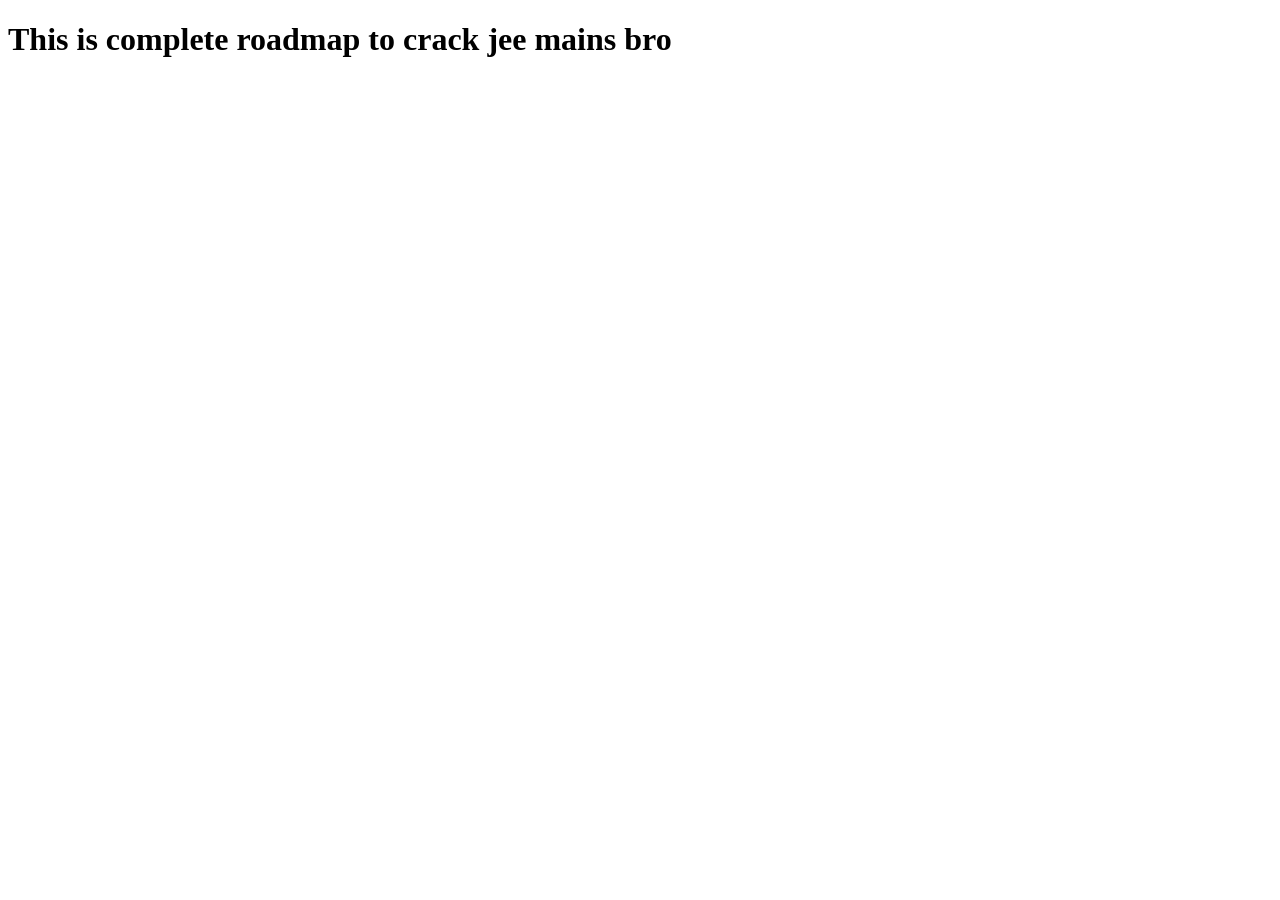
==== index.html @ db89f62b "Add files via upload" ====
<!DOCTYPE html>
<html lang="en">

<head>
    <meta charset="UTF-8">
    <meta name="viewport" content="width=device-width, initial-scale=1.0">
    <title>Document</title>
</head>

<body>
    <header>
        <h1>This is complete roadmap to crack jee mains bro
    </header>
    </h1>
    <section>
        <a> <iframe width="300" height="200" src="https://www.youtube.com/embed/oTj2jh3bA-A?si=2z2tep5QTQvVjG17"
                title="YouTube video player" frameborder="0"
                allow="accelerometer; autoplay; clipboard-write; encrypted-media; gyroscope; picture-in-picture; web-share"
                referrerpolicy="strict-origin-when-cross-origin" allowfullscreen></iframe></a>
    </section>
</body>

</html>
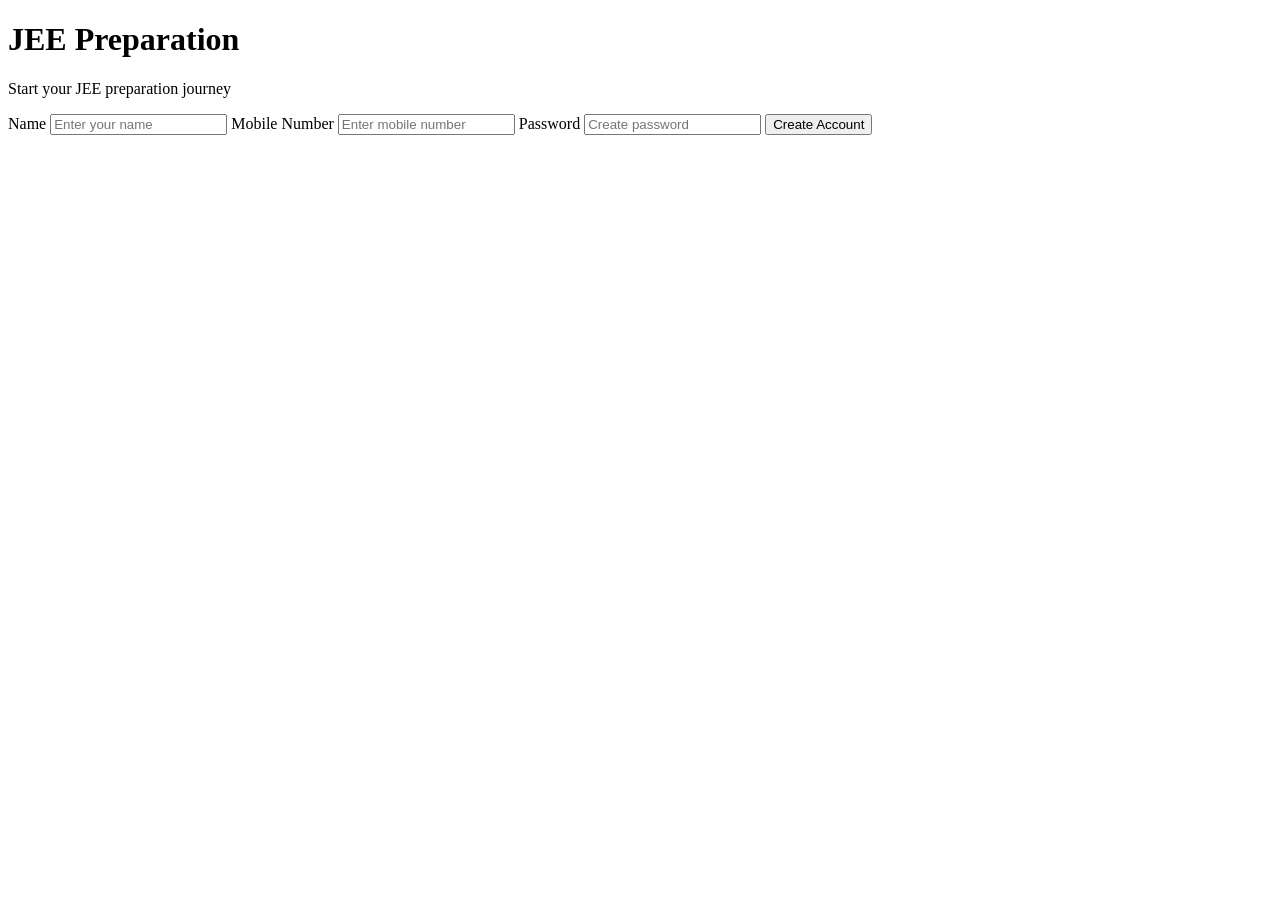
==== commit 377cd89c: "Add files via upload" ====
--- a/index.html
+++ b/index.html
@@ -4,20 +4,39 @@
 <head>
     <meta charset="UTF-8">
     <meta name="viewport" content="width=device-width, initial-scale=1.0">
-    <title>Document</title>
+
+    <title>JEE Preparation</title>
+
+    <link rel="stylesheet" href="css/style.css">
 </head>
 
 <body>
-    <header>
-        <h1>This is complete roadmap to crack jee mains bro
-    </header>
-    </h1>
-    <section>
-        <a> <iframe width="300" height="200" src="https://www.youtube.com/embed/oTj2jh3bA-A?si=2z2tep5QTQvVjG17"
-                title="YouTube video player" frameborder="0"
-                allow="accelerometer; autoplay; clipboard-write; encrypted-media; gyroscope; picture-in-picture; web-share"
-                referrerpolicy="strict-origin-when-cross-origin" allowfullscreen></iframe></a>
-    </section>
+
+    <div class="register-container">
+
+        <h1>JEE Preparation</h1>
+
+        <p>Start your JEE preparation journey</p>
+
+        <form>
+
+            <label>Name</label>
+            <input type="text" placeholder="Enter your name">
+
+            <label>Mobile Number</label>
+            <input type="tel" placeholder="Enter mobile number">
+
+            <label>Password</label>
+            <input type="password" placeholder="Create password">
+
+            <button type="submit">
+                Create Account
+            </button>
+
+        </form>
+
+    </div>
+
 </body>
 
 </html>
